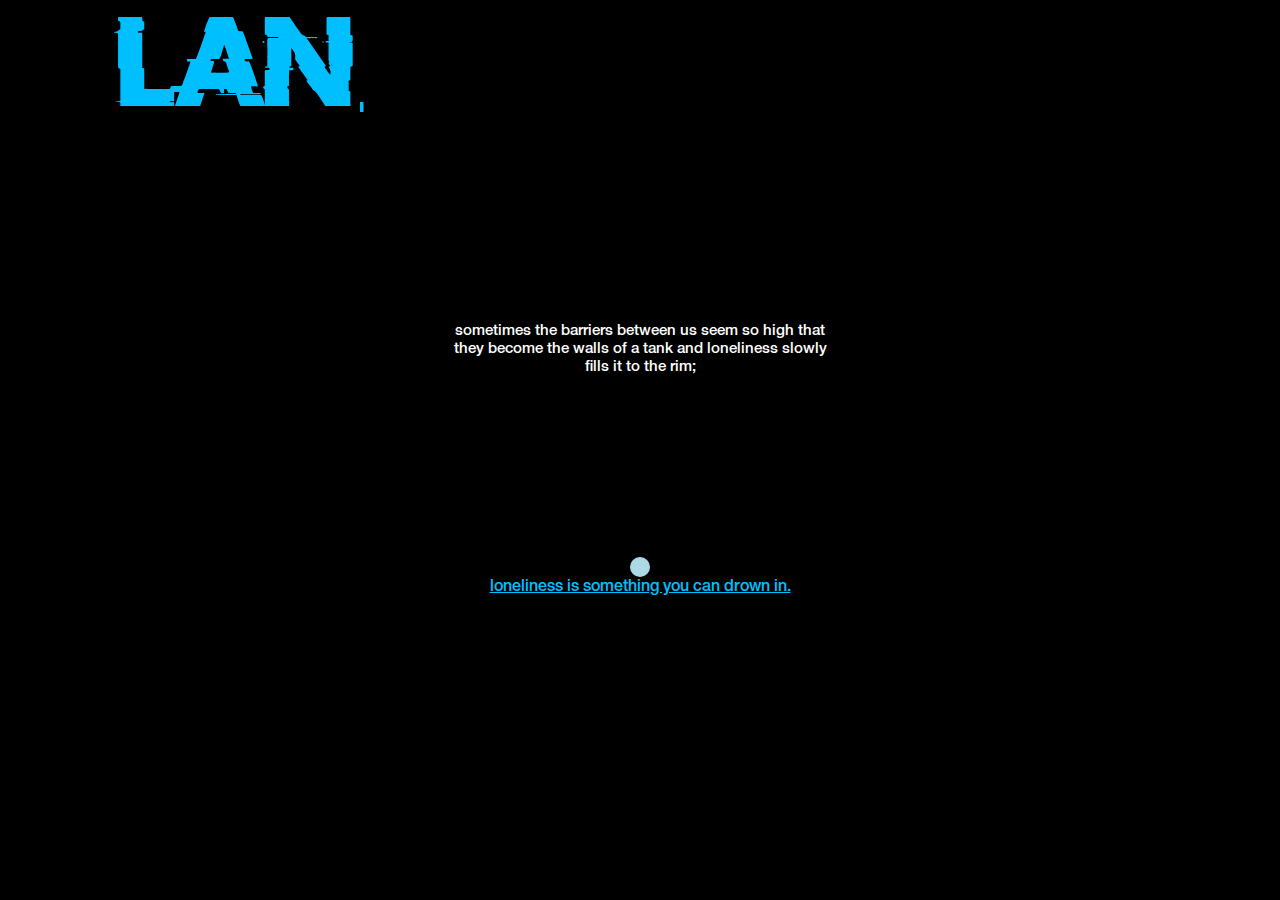
==== index.html @ f4fd7df8 "first commit" ====
<!DOCTYPE html>
<html>
	<head>
		<link rel="stylesheet" href="style.css" type="text/css">
		<meta charset="utf-8">
		<meta name="viewport" content="width=device-width, initial-scale=1">
		<script type="text/javascript" src="water.js"></script>
		<title>LAN</title>
		  <link rel="icon" type="image/x-icon" href="images/favicon.ico">
	</head>


	<body>

<div>
		<a class="header" href="main_page.html"> LAN
		</a>
</div>

<div>
	<p class="poem"> sometimes the barriers between us seem so high that they become the walls of a tank and loneliness slowly fills it to the rim; <br><br><br><br><br><br><br><br><br><br><br> 
<div class="drop"></div>
		<a href="main_page.html">loneliness is something you can drown in.</a></p>


</div>

		<!-- <button onclick="hey()" type="button">Click Me!</button> -->


<!-- <p>have you ever touched a pixel? Do you think you could love an imaginary friend like you love your best friend?
	Im not asking retorically. Im just wondering what it could be like to know you. <br> <br>
s
	Do you remember the last time you felt like no one could ever love you? Or when you felt so different from someone standing right in front of you that you felt like a different spiecis? Or when did it hit you that know one will ever see what's inside your head? When did you realize that no matter how hard you try you will always be alone?

	Sometimes the barriers between us seem so high that you build a bowl the you reside inside and lonliness slowly drips in; lonliness is something you can drown in.</p>


		<p> I want this wedsite to do too many things. Idealy the website would start off with a poem
			about lonliness that you click through and interact with like you would a twinery project. <br><br> -->


		<!-- <p1> To be honest this project doesn't feel great to me. it's missing personality. She needs something extra special. <br><br> 
		also it feels too much like a video game.</p1> -->
	</body>


</html>
---- style.css ----
@font-face {
  font-family: glitch;
  src: url(fonts/Doctor-Glitch.otf);
}

@font-face {
  font-family: mort;
  src: url(fonts/Mortend-Bold.otf);
}

@font-face {
font-family: helvetica bold;
src: url(fonts/HelveticaNeueLTStd-Bd.otf);
}
@font-face {
  font-family: helvetica;
  src: url(fonts/HelveticaNeueLTStd-Md.otf);
}


body {
  text-align: center;
  background-color: black;
}

.drop-bg {
    background-image: url(images/ascii/water-drop-ascii-LAN-2.gif);
    background-size: contain;
    height: 100vh;
}

a {
  color: deepskyblue;
  font-family: helvetica;
}

.header {
  color: deepskyblue;
  text-align: left;
  font-size: 100px;
  font-family: glitch;
  margin-right: 800px;
  letter-spacing: 10px;
}

h2 {
  color: deepskyblue;
  text-align: left;
  font-size: 50px;
  font-family: helvetica bold;
}

.poem {
  color: white;
  margin: auto;
  width: 50%;
  text-align: center;
  font-family: helvetica;
  font-size: 15px;
  margin-top: 200px;
  max-width: 400px;
  position: relative;
}


p {
  color: white;
  text-align: left;
  font-family: helvetica;
  font-size: 20px;
  margin: 0px 70px;
  max-width: 900px;
}

p1 { 
color: gray;
font-size: 10; 
}

img {
    object-fit: contain;
     display: block;
  margin-left: auto;
  margin-right: auto;
  width: 40%;
}

.drop {
  width: 20px;
  height: 20px;
  border-radius: 50%;
  background-color: lightblue;
  animation-name: droplet;
  animation-duration: 3s;
  animation-fill-mode: forwards;
  margin: auto;
}

@keyframes droplet {
  100% {transform: scale(10.0);
    background-color: transparent;}

}

.ascii-art {
    color: white;
    font-family: monospace;
    font-size: 5px;
    white-space: pre;
    letter-spacing: 0.3px;
    animation: fade 1s linear;
}

@keyframes fade {
  2%, 64% {color: deepskyblue;}

  4%,60% {color: black}

  62%{color: transparent;}
}

.bubble {
  background-color: deepskyblue;
  max-width: 300px;
  border-radius: 40px;
  padding: 30px;
  font-family: helvetica;
  font-size: 15px;
  color: black;
  text-align: left;
  margin: auto;
}
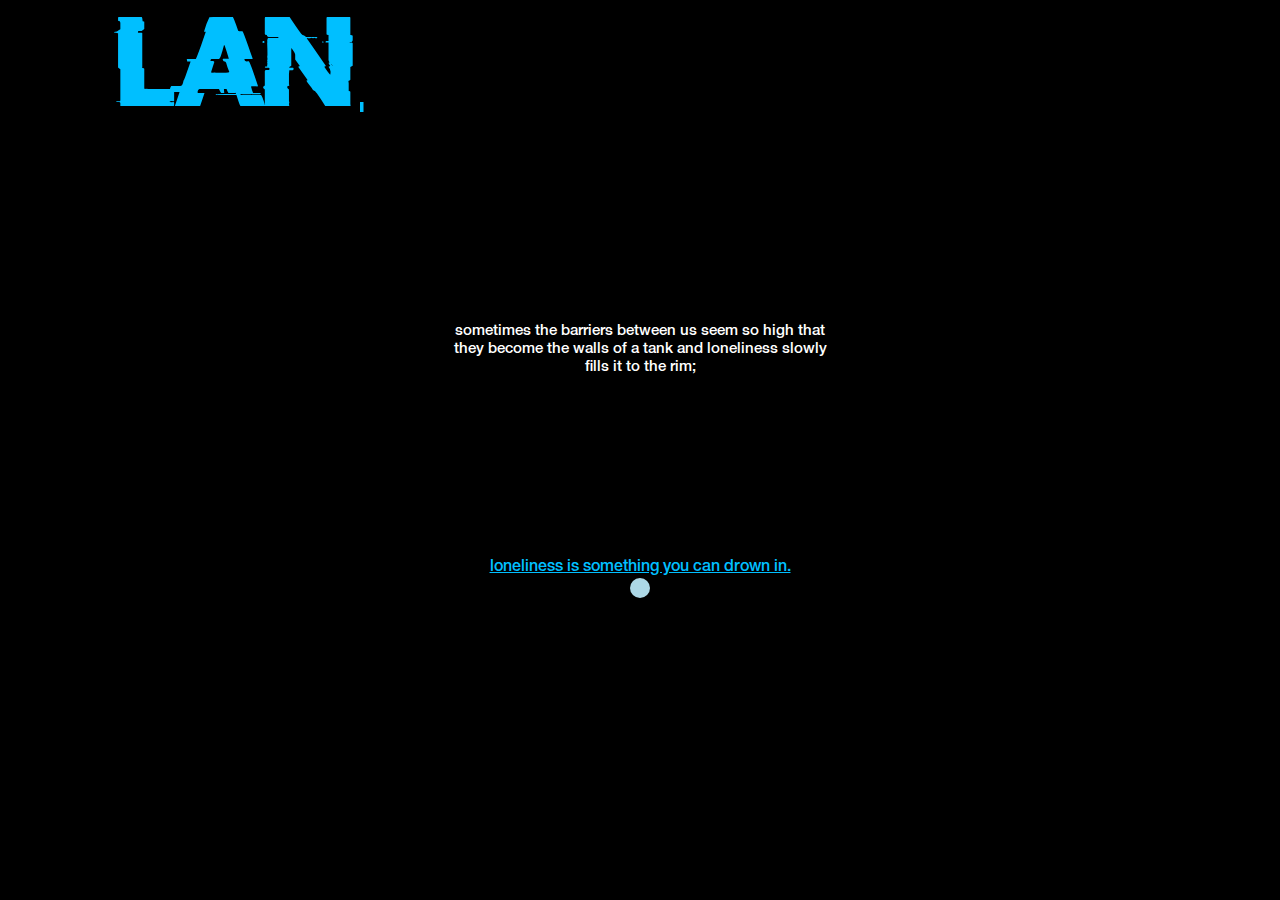
==== commit bb7d0a97: "fixed broken link in index.html" ====
--- a/index.html
+++ b/index.html
@@ -18,12 +18,12 @@
 </div>
 
 <div>
-	<p class="poem"> sometimes the barriers between us seem so high that they become the walls of a tank and loneliness slowly fills it to the rim; <br><br><br><br><br><br><br><br><br><br><br> 
+	<p class="poem"> sometimes the barriers between us seem so high that they become the walls of a tank and loneliness slowly fills it to the rim; <br><br><br><br><br><br><br><br><br><br><br> </p>
+</div>
+		<a href="main_page.html">loneliness is something you can drown in.</a>
+
 <div class="drop"></div>
-		<a href="main_page.html">loneliness is something you can drown in.</a></p>
 
-
-</div>
 
 		<!-- <button onclick="hey()" type="button">Click Me!</button> -->
 
--- a/style.css
+++ b/style.css
@@ -60,6 +60,7 @@
   margin-top: 200px;
   max-width: 400px;
   position: relative;
+  z-index: 10;
 }
 
 
@@ -86,6 +87,7 @@
 }
 
 .drop {
+  pointer-events: none;
   width: 20px;
   height: 20px;
   border-radius: 50%;
@@ -94,6 +96,7 @@
   animation-duration: 3s;
   animation-fill-mode: forwards;
   margin: auto;
+  z-index: -1;
 }
 
 @keyframes droplet {
@@ -119,14 +122,24 @@
   62%{color: transparent;}
 }
 
+.container {
+  display: flex;
+  flex-wrap: wrap;
+  column-gap: 10px;
+  max-width: 50%;
+  margin: auto;
+
+}
+
 .bubble {
   background-color: deepskyblue;
-  max-width: 300px;
-  border-radius: 40px;
-  padding: 30px;
+  max-width: fit-content;
+  border-radius: 30px;
+  padding: 4%;
   font-family: helvetica;
   font-size: 15px;
   color: black;
   text-align: left;
   margin: auto;
+  margin-top: 3%;
 }